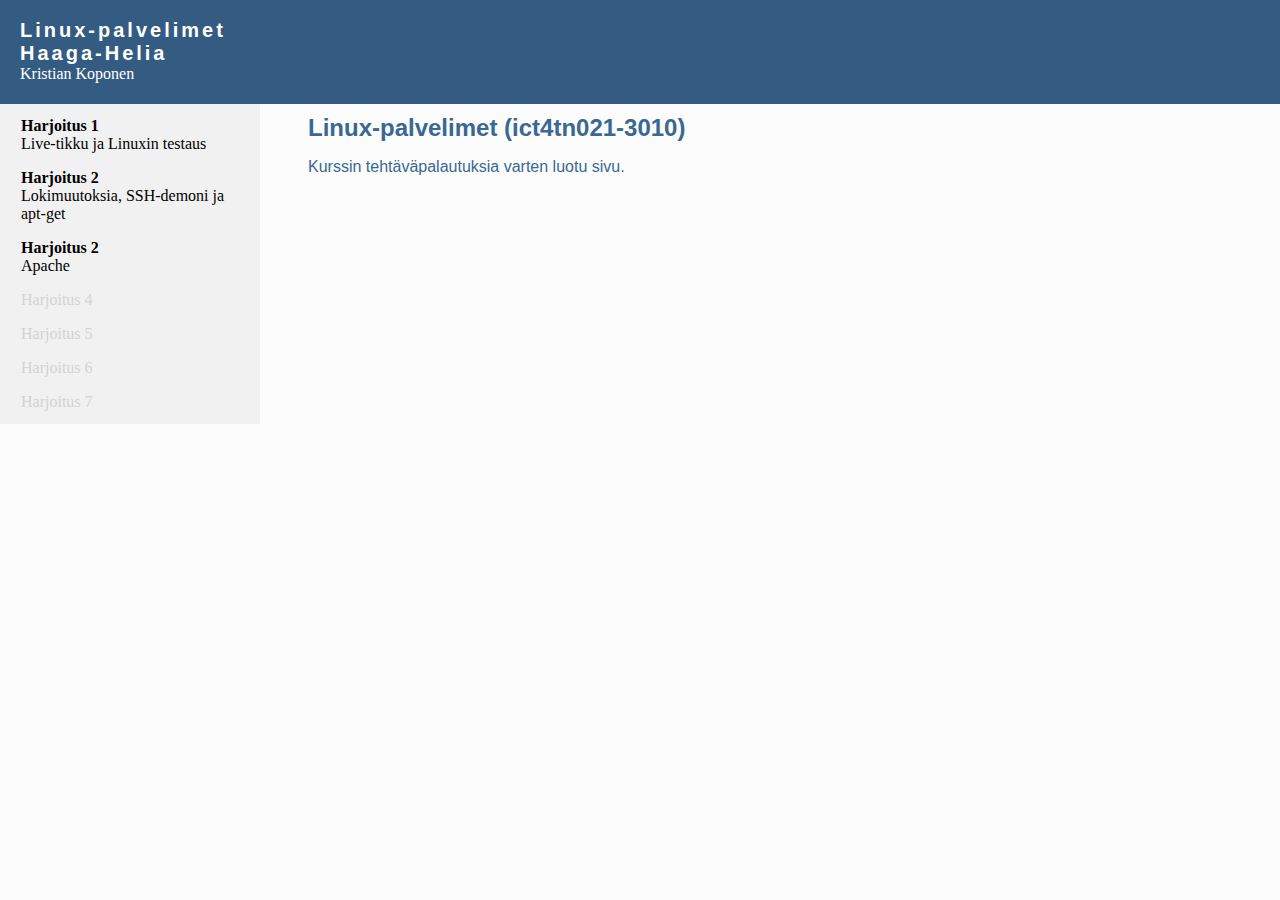
==== index.html @ 0e8d3ddf "Third exercise added" ====
<!DOCTYPE html>
<html lang="fi">
<head>
    <title>Linux-palvelimet</title>
    <meta charset="UTF-8">
    <link rel="stylesheet" type="text/css" href="css/index.css">
</head>
<body>
    <header>
        <h2>Linux-palvelimet Haaga-Helia</h2>
        <p>Kristian Koponen</p>
    </header>
    <div class="navBar">
        <ul>
            <li><a href="pages/h1.html"><b>Harjoitus 1</b><br>Live-tikku ja Linuxin testaus</a></li>
            <li><a href="pages/h2.html"><b>Harjoitus 2</b><br>Lokimuutoksia, SSH-demoni ja apt-get</a></li>
            <li><a href="h3.html"><b>Harjoitus 2</b><br>Apache</a></li>
            <li><p>Harjoitus 4</p></li>
            <li><p>Harjoitus 5</p></li>
            <li><p>Harjoitus 6</p></li>
            <li><p>Harjoitus 7</p></li>
        </ul>
    </div>
    <div class="content">
        <h2>Linux-palvelimet (ict4tn021-3010)</h2>
        <p>Kurssin tehtäväpalautuksia varten luotu sivu.</p>
    </div>
</body>
</html>
---- css/index.css ----
body {
    background-color: #fcfcfc;
}

/*-------------Header-------------*/

header {
    text-align: left;
    padding: 10px 20px 5px 20px;
    margin: -16px -8px -16px -8px;
    background-color:#345c82;
    color:white;
}

header h2 {
    font-family: Arial, Helvetica, sans-serif;
    font-weight: bold;
    font-size: 20px;
    letter-spacing: 3px;
    margin-bottom:0px;
    width:220px;
}

header p {
    margin-top:0px;
    width:220px;
}

/*-------------navBar-------------*/

.navBar ul {
    list-style-type: none;
    padding: 0;
    margin-left:-8px;
    width: 250px;
    background-color: #f1f1f1;
    position: relative;
    height: 100%;
    padding:5px;
}

.navBar li a, .navBar li p {
    display: block;
    color: #000;
    padding: 8px 16px;
    text-decoration: none;
    margin:0px;
}

.navBar li p {
    color:lightgray;
}

.navBar li a.active {
    background-color: #d9b310;
    color: white;
}

.navBar li a:hover:not(.active) {
    background-color: #555;
    color: white;
}

.navBar li p:hover {
    background-color: #e4e4e4;
}

/*-------------Content-------------*/

.content {
    text-align: left;
    margin: 50px 0px 0px 300px;
    padding-bottom:50px;
    font-family: Calibri, Helvetica, sans-serif;
    color: #396893;
    position: relative;
    top:-360px;
}
.content ul {
    position:relative;
    left:-10px;
}

.content h2 {
    margin: 3px 0px;
}

.content .bold {
    font-weight: bold;
    margin-bottom: 5px;
}

.blueBox {
    background-color: #ffffff;
    padding: 5px 20px 10px 20px;
    margin: 10px 0px;
    width: 50%;
    border-radius:3px;
    border-left: solid 4px #396893;
    box-shadow: 5px 5px 5px #d1d1d1;
}

.content table, th, td {
    border-collapse: collapse;
    font-weight: normal;
}

.content td, th {
    padding-right: 15px;
}

.content .indent {
    margin: 0px 20px 20px 55px;
}

.content .small {
    font-weight: normal;
    font-size: 18px;
}

.content img {
    max-width:55%;
    border: solid 1px #396893;
}

.content .timeText {
    font-weight:bold;
    position: relative;
    top:35px;
    width:48px;
    margin-top:-30px;
}

.command {
    color: #af9252;
    font-weight:bold;
}

.code {
    background-color: darkslategray;
    color:white;
    padding:5px 10px;
    margin:0px 5px;
}
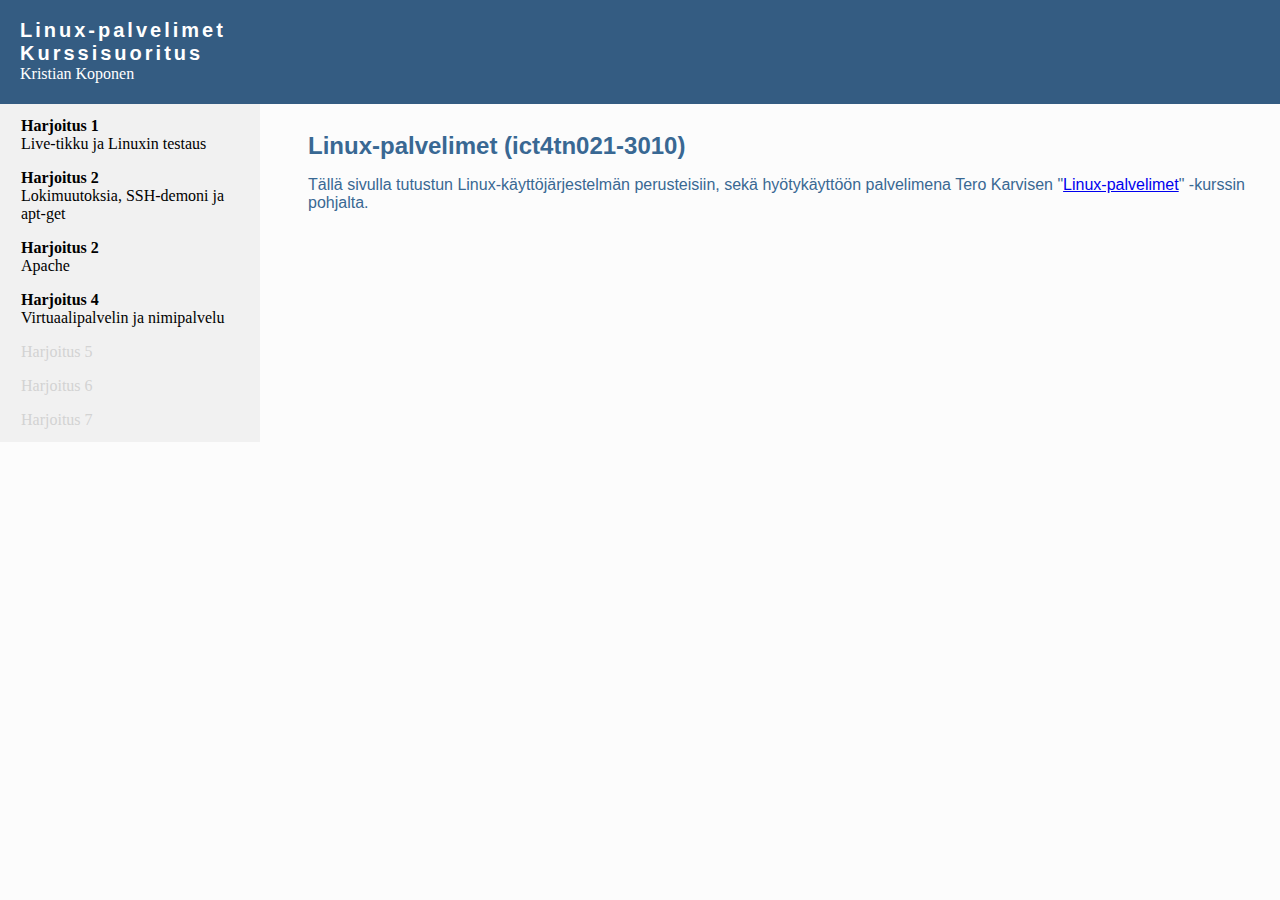
==== commit a52703ca: "Fourth exercise added" ====
--- a/index.html
+++ b/index.html
@@ -7,15 +7,15 @@
 </head>
 <body>
     <header>
-        <h2>Linux-palvelimet Haaga-Helia</h2>
+        <h2>Linux-palvelimet <br>Kurssisuoritus</h2>
         <p>Kristian Koponen</p>
     </header>
     <div class="navBar">
         <ul>
             <li><a href="pages/h1.html"><b>Harjoitus 1</b><br>Live-tikku ja Linuxin testaus</a></li>
             <li><a href="pages/h2.html"><b>Harjoitus 2</b><br>Lokimuutoksia, SSH-demoni ja apt-get</a></li>
-            <li><a href="h3.html"><b>Harjoitus 2</b><br>Apache</a></li>
-            <li><p>Harjoitus 4</p></li>
+            <li><a href="pages/h3.html"><b>Harjoitus 2</b><br>Apache</a></li>
+            <li><a href="pages/h4.html"><b>Harjoitus 4</b><br>Virtuaalipalvelin ja nimipalvelu</a></li>
             <li><p>Harjoitus 5</p></li>
             <li><p>Harjoitus 6</p></li>
             <li><p>Harjoitus 7</p></li>
@@ -23,7 +23,7 @@
     </div>
     <div class="content">
         <h2>Linux-palvelimet (ict4tn021-3010)</h2>
-        <p>Kurssin tehtäväpalautuksia varten luotu sivu.</p>
+        <p>Tällä sivulla tutustun Linux-käyttöjärjestelmän perusteisiin, sekä hyötykäyttöön palvelimena Tero Karvisen "<a href="http://terokarvinen.com/2020/linux-palvelimet-2020-alkukevat-kurssi-ict4tn021-3010">Linux-palvelimet</a>" -kurssin pohjalta.</p>
     </div>
 </body>
 </html>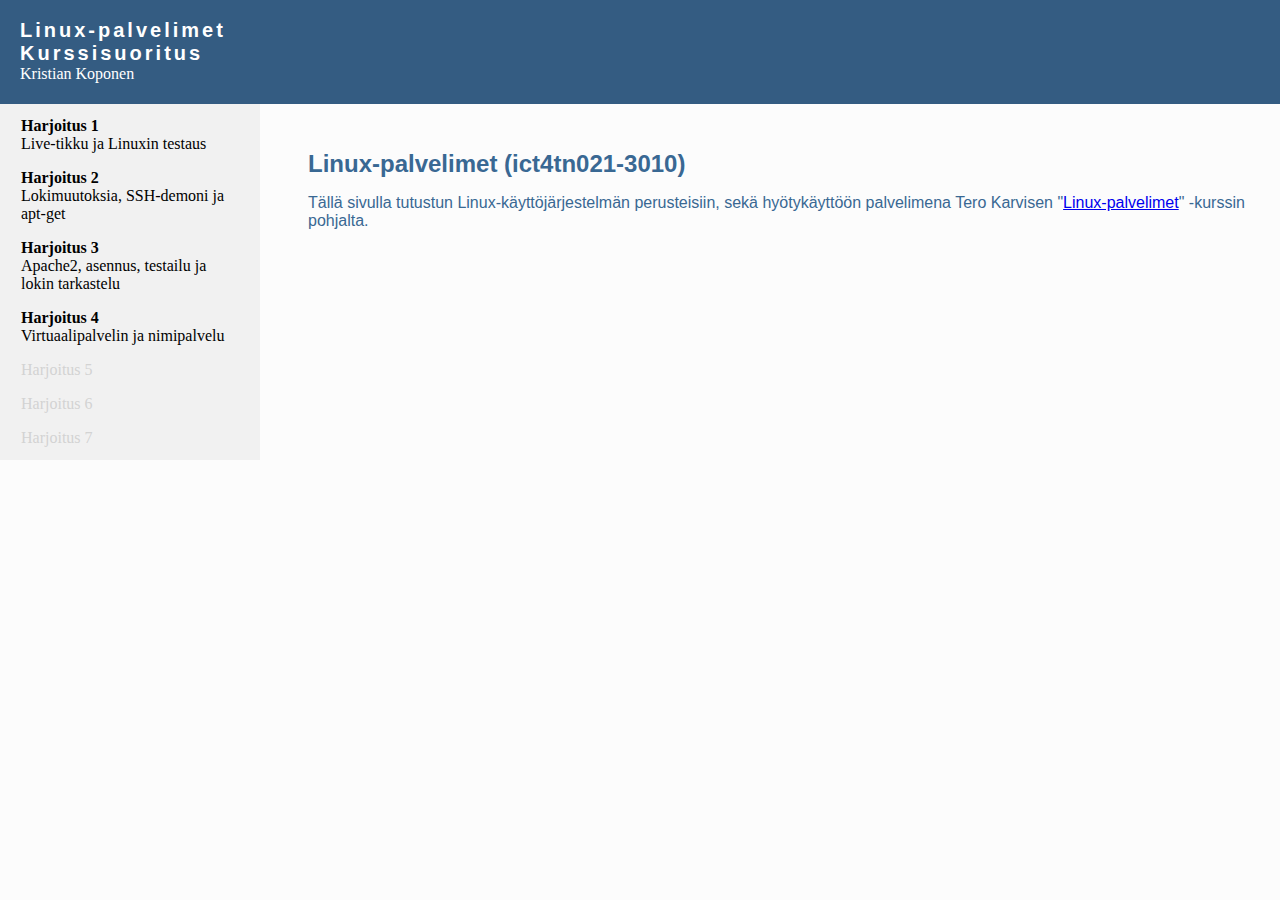
==== commit 7101d9c1: "Fourth exercise added (fix typo)" ====
--- a/index.html
+++ b/index.html
@@ -14,7 +14,7 @@
         <ul>
             <li><a href="pages/h1.html"><b>Harjoitus 1</b><br>Live-tikku ja Linuxin testaus</a></li>
             <li><a href="pages/h2.html"><b>Harjoitus 2</b><br>Lokimuutoksia, SSH-demoni ja apt-get</a></li>
-            <li><a href="pages/h3.html"><b>Harjoitus 2</b><br>Apache</a></li>
+            <li><a href="pages/h3.html"><b>Harjoitus 3</b><br>Apache2, asennus, testailu ja lokin tarkastelu</a></li>
             <li><a href="pages/h4.html"><b>Harjoitus 4</b><br>Virtuaalipalvelin ja nimipalvelu</a></li>
             <li><p>Harjoitus 5</p></li>
             <li><p>Harjoitus 6</p></li>
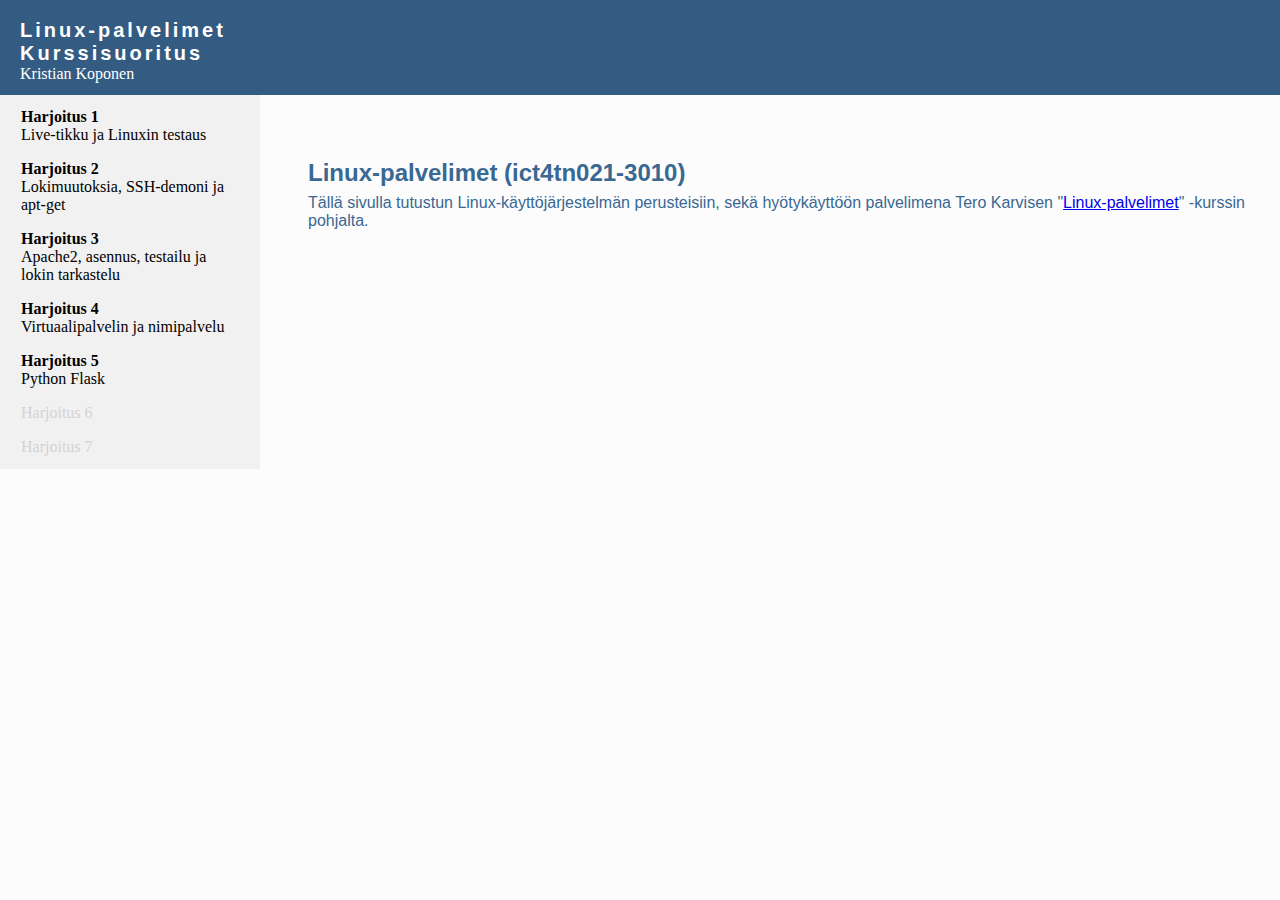
==== commit 2bf45f01: "Fifth exercise added, also changed some formatting. Needs finishing." ====
--- a/index.html
+++ b/index.html
@@ -16,7 +16,7 @@
             <li><a href="pages/h2.html"><b>Harjoitus 2</b><br>Lokimuutoksia, SSH-demoni ja apt-get</a></li>
             <li><a href="pages/h3.html"><b>Harjoitus 3</b><br>Apache2, asennus, testailu ja lokin tarkastelu</a></li>
             <li><a href="pages/h4.html"><b>Harjoitus 4</b><br>Virtuaalipalvelin ja nimipalvelu</a></li>
-            <li><p>Harjoitus 5</p></li>
+            <li><a href="pages/h5.html"><b>Harjoitus 5</b><br>Python Flask</a></li>
             <li><p>Harjoitus 6</p></li>
             <li><p>Harjoitus 7</p></li>
         </ul>
--- a/css/index.css
+++ b/css/index.css
@@ -66,6 +66,10 @@
 }
 
 /*-------------Content-------------*/
+
+p {
+    margin: 7px 0px;
+}
 
 .content {
     text-align: left;
@@ -139,6 +143,8 @@
 .code {
     background-color: darkslategray;
     color:white;
-    padding:5px 10px;
-    margin:0px 5px;
+    padding:10px 10px;
+    margin:7px 0px 14px 0px;
+    font-family:monospace;
+    font-weight:bold;
 }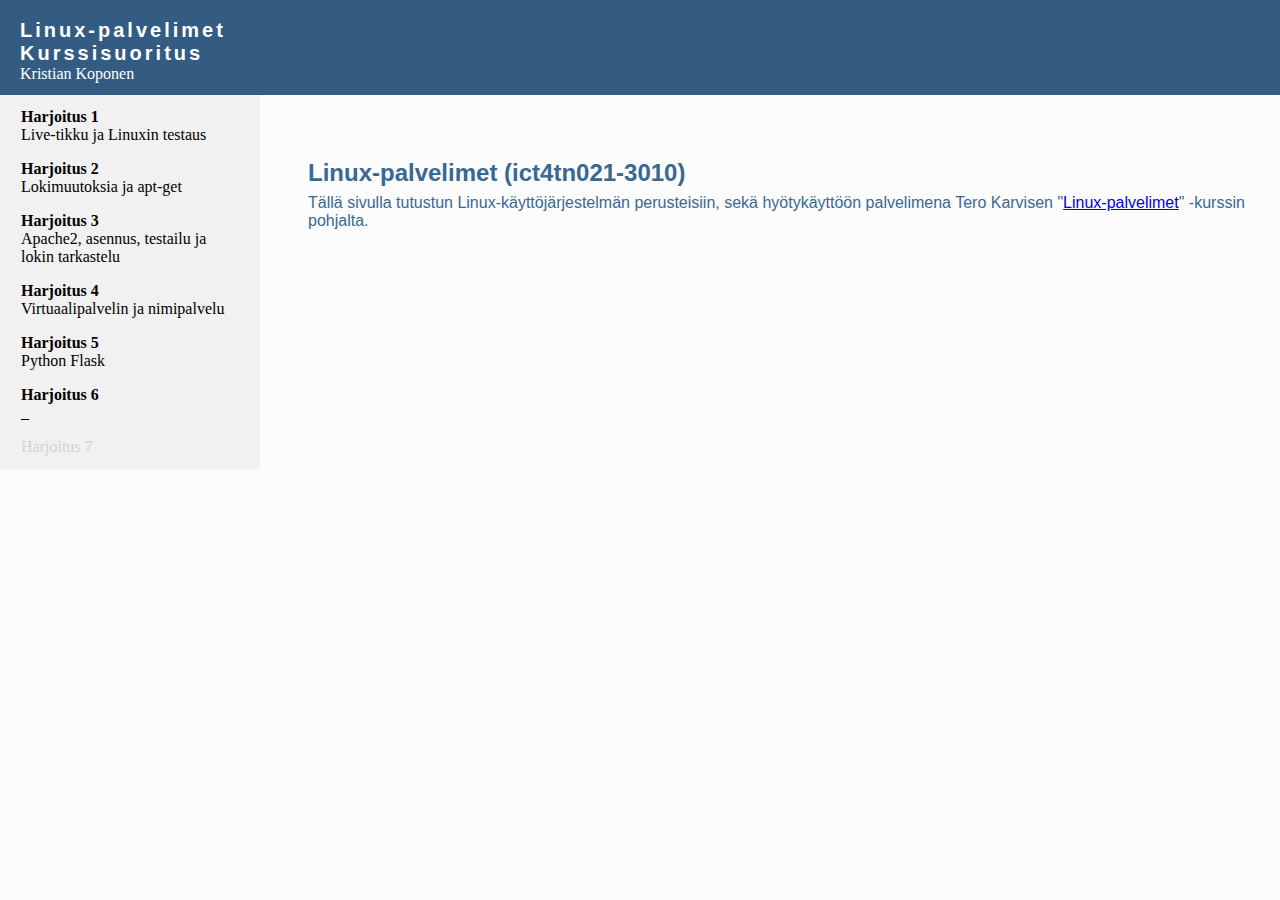
==== commit 532fe998: "Reformatting and correcting information" ====
--- a/index.html
+++ b/index.html
@@ -13,11 +13,11 @@
     <div class="navBar">
         <ul>
             <li><a href="pages/h1.html"><b>Harjoitus 1</b><br>Live-tikku ja Linuxin testaus</a></li>
-            <li><a href="pages/h2.html"><b>Harjoitus 2</b><br>Lokimuutoksia, SSH-demoni ja apt-get</a></li>
+            <li><a href="pages/h2.html"><b>Harjoitus 2</b><br>Lokimuutoksia ja apt-get</a></li>
             <li><a href="pages/h3.html"><b>Harjoitus 3</b><br>Apache2, asennus, testailu ja lokin tarkastelu</a></li>
             <li><a href="pages/h4.html"><b>Harjoitus 4</b><br>Virtuaalipalvelin ja nimipalvelu</a></li>
             <li><a href="pages/h5.html"><b>Harjoitus 5</b><br>Python Flask</a></li>
-            <li><p>Harjoitus 6</p></li>
+            <li><a href="h6.html"><b>Harjoitus 6</b><br>_</a></li>
             <li><p>Harjoitus 7</p></li>
         </ul>
     </div>
--- a/css/index.css
+++ b/css/index.css
@@ -119,7 +119,7 @@
 
 .content .small {
     font-weight: normal;
-    font-size: 18px;
+    font-size: 16px;
 }
 
 .content img {
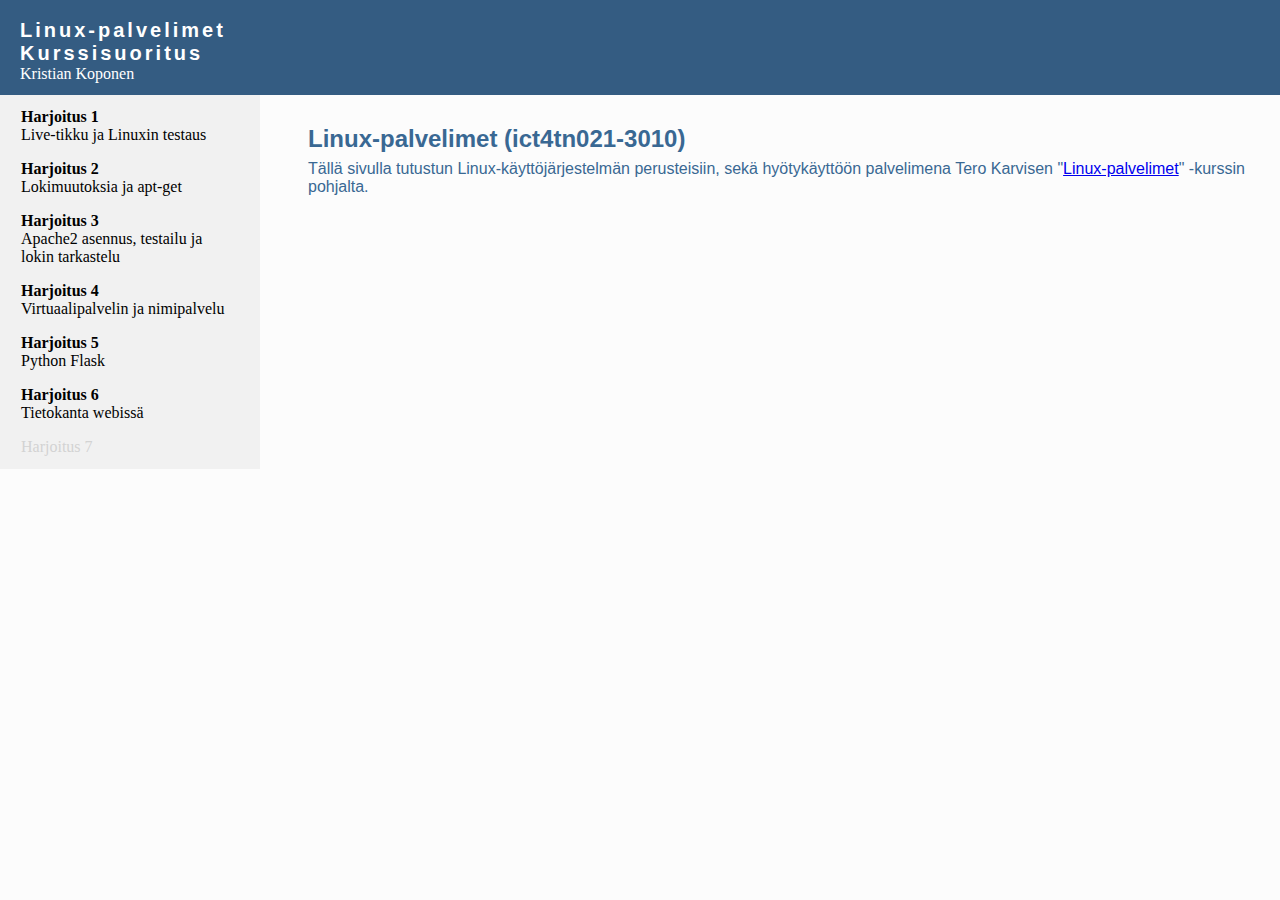
==== commit 06f0b291: "Added sixth exercise" ====
--- a/index.html
+++ b/index.html
@@ -14,10 +14,10 @@
         <ul>
             <li><a href="pages/h1.html"><b>Harjoitus 1</b><br>Live-tikku ja Linuxin testaus</a></li>
             <li><a href="pages/h2.html"><b>Harjoitus 2</b><br>Lokimuutoksia ja apt-get</a></li>
-            <li><a href="pages/h3.html"><b>Harjoitus 3</b><br>Apache2, asennus, testailu ja lokin tarkastelu</a></li>
+            <li><a href="pages/h3.html"><b>Harjoitus 3</b><br>Apache2 asennus, testailu ja lokin tarkastelu</a></li>
             <li><a href="pages/h4.html"><b>Harjoitus 4</b><br>Virtuaalipalvelin ja nimipalvelu</a></li>
             <li><a href="pages/h5.html"><b>Harjoitus 5</b><br>Python Flask</a></li>
-            <li><a href="h6.html"><b>Harjoitus 6</b><br>_</a></li>
+            <li><a href="pages/h6.html"><b>Harjoitus 6</b><br>Tietokanta webissä</a></li>
             <li><p>Harjoitus 7</p></li>
         </ul>
     </div>
--- a/css/index.css
+++ b/css/index.css
@@ -73,7 +73,7 @@
 
 .content {
     text-align: left;
-    margin: 50px 0px 0px 300px;
+    margin: 0px 0px 0px 300px;
     padding-bottom:50px;
     font-family: Calibri, Helvetica, sans-serif;
     color: #396893;
@@ -98,7 +98,7 @@
     background-color: #ffffff;
     padding: 5px 20px 10px 20px;
     margin: 10px 0px;
-    width: 50%;
+    width: 75%;
     border-radius:3px;
     border-left: solid 4px #396893;
     box-shadow: 5px 5px 5px #d1d1d1;
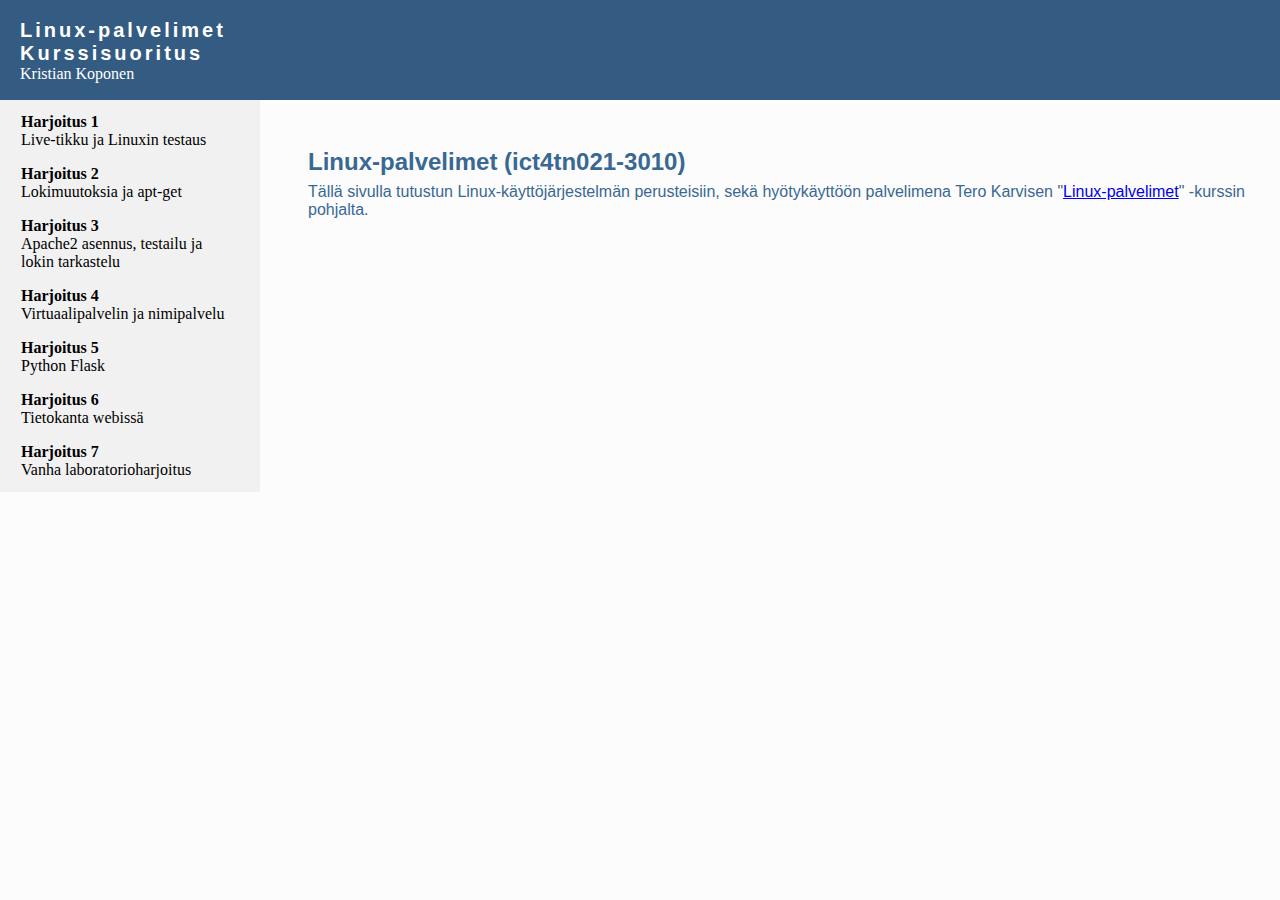
==== commit 77b493ff: "Seventh exercise added" ====
--- a/index.html
+++ b/index.html
@@ -18,7 +18,7 @@
             <li><a href="pages/h4.html"><b>Harjoitus 4</b><br>Virtuaalipalvelin ja nimipalvelu</a></li>
             <li><a href="pages/h5.html"><b>Harjoitus 5</b><br>Python Flask</a></li>
             <li><a href="pages/h6.html"><b>Harjoitus 6</b><br>Tietokanta webissä</a></li>
-            <li><p>Harjoitus 7</p></li>
+            <li><a href="pages/h7.html"><b>Harjoitus 7</b><br>Vanha laboratorioharjoitus</a></li>
         </ul>
     </div>
     <div class="content">
--- a/css/index.css
+++ b/css/index.css
@@ -6,7 +6,7 @@
 
 header {
     text-align: left;
-    padding: 10px 20px 5px 20px;
+    padding: 10px 20px 10px 20px;
     margin: -16px -8px -16px -8px;
     background-color:#345c82;
     color:white;
@@ -24,6 +24,11 @@
 header p {
     margin-top:0px;
     width:220px;
+}
+
+.headlink {
+    text-decoration: none;
+    color:white;
 }
 
 /*-------------navBar-------------*/
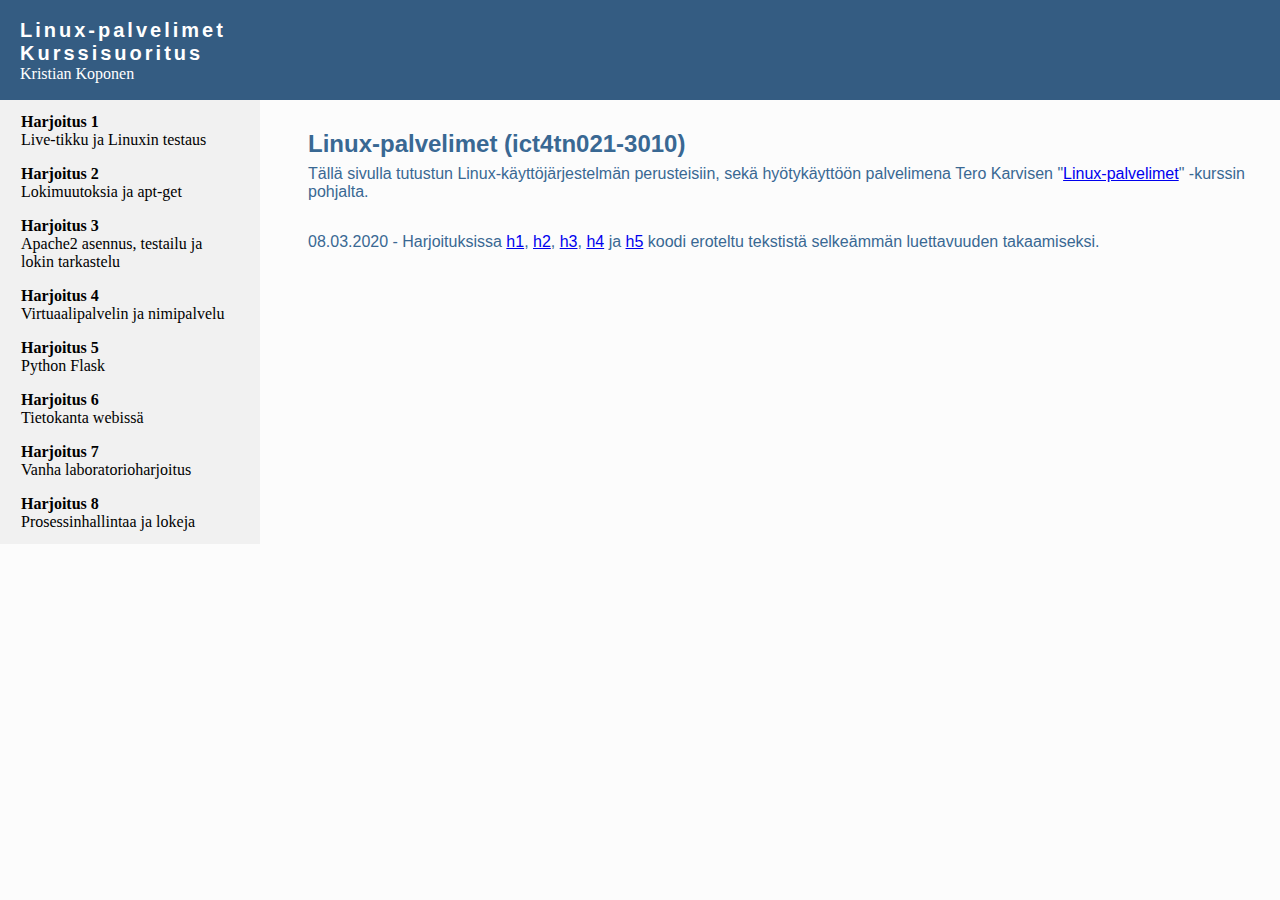
==== commit f3dee0e9: "Eighth exercise added" ====
--- a/index.html
+++ b/index.html
@@ -19,11 +19,13 @@
             <li><a href="pages/h5.html"><b>Harjoitus 5</b><br>Python Flask</a></li>
             <li><a href="pages/h6.html"><b>Harjoitus 6</b><br>Tietokanta webissä</a></li>
             <li><a href="pages/h7.html"><b>Harjoitus 7</b><br>Vanha laboratorioharjoitus</a></li>
+            <li><a href="pages/h8.html"><b>Harjoitus 8</b><br>Prosessinhallintaa ja lokeja</a></li>
         </ul>
     </div>
     <div class="content">
         <h2>Linux-palvelimet (ict4tn021-3010)</h2>
-        <p>Tällä sivulla tutustun Linux-käyttöjärjestelmän perusteisiin, sekä hyötykäyttöön palvelimena Tero Karvisen "<a href="http://terokarvinen.com/2020/linux-palvelimet-2020-alkukevat-kurssi-ict4tn021-3010">Linux-palvelimet</a>" -kurssin pohjalta.</p>
+        <p>Tällä sivulla tutustun Linux-käyttöjärjestelmän perusteisiin, sekä hyötykäyttöön palvelimena Tero Karvisen "<a href="http://terokarvinen.com/2020/linux-palvelimet-2020-alkukevat-kurssi-ict4tn021-3010">Linux-palvelimet</a>" -kurssin pohjalta.</p><br>
+        <p>08.03.2020 - Harjoituksissa <a href="pages/h1.html">h1</a>, <a href="pages/h2.html">h2</a>, <a href="pages/h3.html">h3</a>, <a href="pages/h4.html">h4</a> ja <a href="pages/h5.html">h5</a> koodi eroteltu tekstistä selkeämmän luettavuuden takaamiseksi.</p>
     </div>
 </body>
 </html>--- a/css/index.css
+++ b/css/index.css
@@ -78,7 +78,7 @@
 
 .content {
     text-align: left;
-    margin: 0px 0px 0px 300px;
+    margin: -70px 0px 0px 300px;
     padding-bottom:50px;
     font-family: Calibri, Helvetica, sans-serif;
     color: #396893;
@@ -128,14 +128,14 @@
 }
 
 .content img {
-    max-width:55%;
+    max-width:75%;
     border: solid 1px #396893;
 }
 
 .content .timeText {
     font-weight:bold;
     position: relative;
-    top:35px;
+    top:26px;
     width:48px;
     margin-top:-30px;
 }
@@ -152,4 +152,32 @@
     margin:7px 0px 14px 0px;
     font-family:monospace;
     font-weight:bold;
+}
+
+.assignment {
+    background-color: #d4ebf2;
+    padding:5px;
+    border-radius: 1px;
+    margin-top:-5px;
+    margin-bottom:20px;
+}
+
+.quote {
+    background-color: lightyellow;
+    padding:5px;
+    border-radius: 1px;
+    margin: 10px 0px;
+}
+
+h4 {
+    margin-bottom:0px;
+}
+
+.assignment a {
+    text-decoration:underline;
+    color:#50A6C2;
+}
+
+.content .indent2 {
+    margin: 0px 20px 20px 20px;
 }